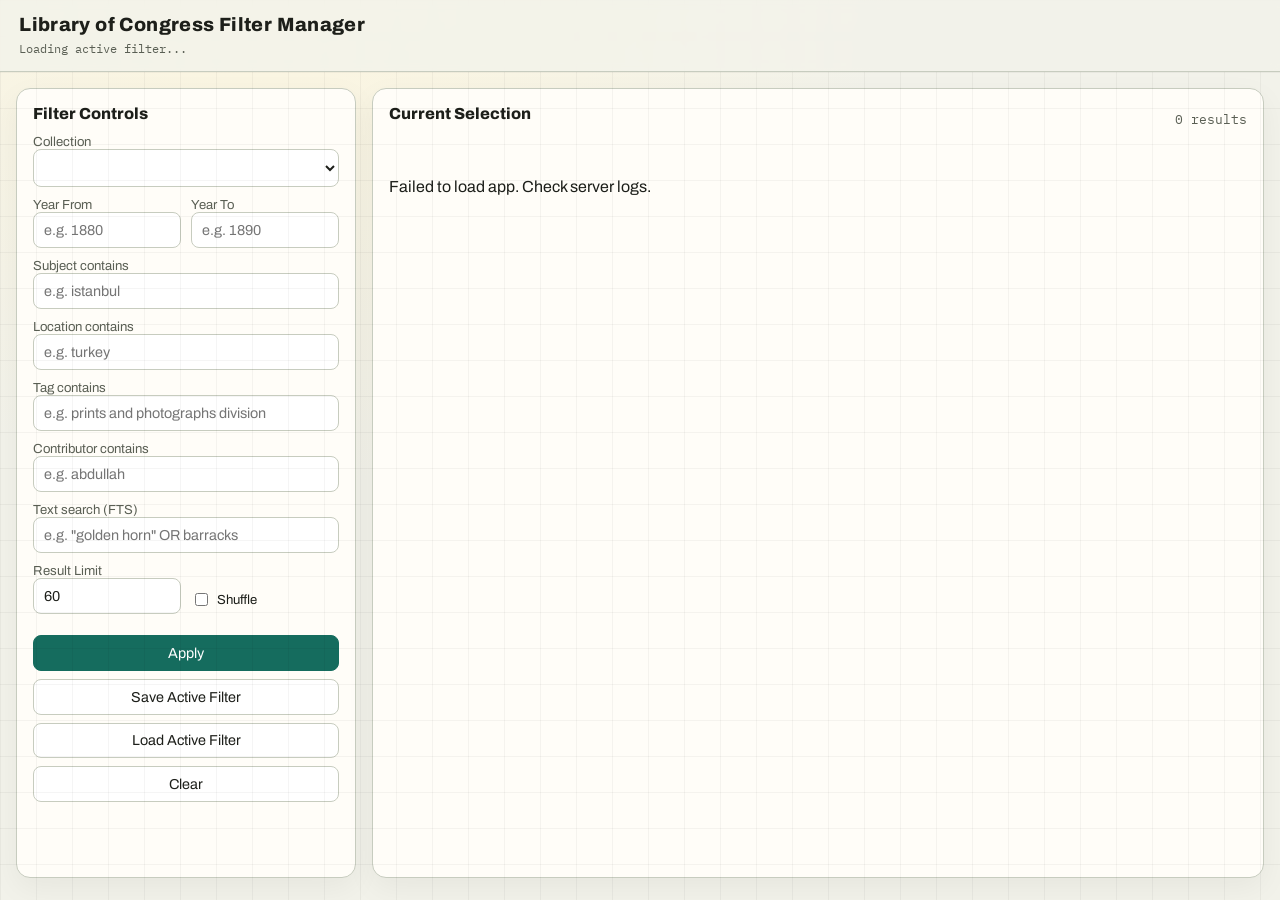
==== templates/index.html @ 260ffaf2 "Add network web filter manager with active filter API and UI" ====
<!doctype html>
<html lang="en">
<head>
  <meta charset="utf-8">
  <meta name="viewport" content="width=device-width, initial-scale=1">
  <title>LoC Filter Manager</title>
  <link rel="preconnect" href="https://fonts.googleapis.com">
  <link rel="preconnect" href="https://fonts.gstatic.com" crossorigin>
  <link href="https://fonts.googleapis.com/css2?family=Archivo:wght@400;600;800&family=IBM+Plex+Mono:wght@400;600&display=swap" rel="stylesheet">
  <link rel="stylesheet" href="/static/styles.css">
</head>
<body>
  <div class="bg-grid"></div>
  <header class="topbar">
    <h1>Library of Congress Filter Manager</h1>
    <div id="active-meta">Loading active filter...</div>
  </header>

  <main class="layout">
    <section class="panel controls">
      <h2>Filter Controls</h2>

      <label>Collection
        <select id="collection"></select>
      </label>

      <div class="row2">
        <label>Year From
          <input id="year_from" type="number" placeholder="e.g. 1880">
        </label>
        <label>Year To
          <input id="year_to" type="number" placeholder="e.g. 1890">
        </label>
      </div>

      <label>Subject contains
        <input id="subject" list="subjects_list" placeholder="e.g. istanbul">
        <datalist id="subjects_list"></datalist>
      </label>

      <label>Location contains
        <input id="location" list="locations_list" placeholder="e.g. turkey">
        <datalist id="locations_list"></datalist>
      </label>

      <label>Tag contains
        <input id="tag" list="tags_list" placeholder="e.g. prints and photographs division">
        <datalist id="tags_list"></datalist>
      </label>

      <label>Contributor contains
        <input id="contributor" list="contributors_list" placeholder="e.g. abdullah">
        <datalist id="contributors_list"></datalist>
      </label>

      <label>Text search (FTS)
        <input id="fts" placeholder='e.g. "golden horn" OR barracks'>
      </label>

      <div class="row2">
        <label>Result Limit
          <input id="limit" type="number" min="1" max="500" value="60">
        </label>
        <label class="checkbox">
          <input id="shuffle" type="checkbox">
          Shuffle
        </label>
      </div>

      <div class="actions">
        <button id="apply_btn" class="btn-primary">Apply</button>
        <button id="save_btn">Save Active Filter</button>
        <button id="load_btn">Load Active Filter</button>
        <button id="clear_btn">Clear</button>
      </div>
    </section>

    <section class="panel results">
      <div class="results-header">
        <h2>Current Selection</h2>
        <div id="result_count">0 results</div>
      </div>

      <div id="active_chips" class="chips"></div>

      <div id="results_grid" class="results-grid"></div>
    </section>
  </main>

  <script src="/static/app.js"></script>
</body>
</html>
---- static/styles.css ----
:root {
  --bg: #f2f2ea;
  --panel: #fffdf8;
  --ink: #1d1f1a;
  --muted: #5a5f54;
  --line: #c7ccbf;
  --accent: #156c5e;
  --accent-2: #df5c2f;
}

* {
  box-sizing: border-box;
}

body {
  margin: 0;
  font-family: "Archivo", sans-serif;
  color: var(--ink);
  background: radial-gradient(circle at 20% -20%, #fff7dd 0%, var(--bg) 45%) fixed;
}

.bg-grid {
  position: fixed;
  inset: 0;
  background-image: linear-gradient(to right, rgba(0,0,0,0.04) 1px, transparent 1px),
                    linear-gradient(to bottom, rgba(0,0,0,0.04) 1px, transparent 1px);
  background-size: 36px 36px;
  pointer-events: none;
}

.topbar {
  position: sticky;
  top: 0;
  z-index: 10;
  background: rgba(242, 242, 234, 0.85);
  backdrop-filter: blur(5px);
  border-bottom: 1px solid var(--line);
  padding: 0.9rem 1.2rem;
}

.topbar h1 {
  margin: 0;
  font-size: 1.2rem;
  font-weight: 800;
  letter-spacing: 0.02em;
}

#active-meta {
  margin-top: 0.3rem;
  color: var(--muted);
  font-family: "IBM Plex Mono", monospace;
  font-size: 0.78rem;
}

.layout {
  display: grid;
  grid-template-columns: 340px 1fr;
  gap: 1rem;
  padding: 1rem;
}

.panel {
  background: var(--panel);
  border: 1px solid var(--line);
  border-radius: 14px;
  box-shadow: 0 10px 30px rgba(0, 0, 0, 0.05);
}

.controls {
  padding: 1rem;
  height: calc(100vh - 110px);
  overflow: auto;
}

.controls h2,
.results h2 {
  margin: 0 0 0.8rem;
  font-size: 1rem;
  font-weight: 800;
}

label {
  display: block;
  margin-bottom: 0.65rem;
  font-size: 0.82rem;
  color: var(--muted);
}

input,
select,
button {
  width: 100%;
  border: 1px solid var(--line);
  border-radius: 8px;
  padding: 0.55rem 0.65rem;
  font-family: inherit;
  font-size: 0.9rem;
  color: var(--ink);
  background: #fff;
}

.row2 {
  display: grid;
  grid-template-columns: 1fr 1fr;
  gap: 0.6rem;
}

.checkbox {
  display: flex;
  align-items: center;
  gap: 0.4rem;
  margin-top: 1.42rem;
  color: var(--ink);
}

.checkbox input {
  width: auto;
}

.actions {
  display: grid;
  gap: 0.5rem;
  margin-top: 0.7rem;
}

button {
  cursor: pointer;
  transition: transform 150ms ease, background-color 150ms ease;
}

button:hover {
  transform: translateY(-1px);
}

.btn-primary {
  background: var(--accent);
  color: #fff;
  border-color: var(--accent);
}

.results {
  padding: 1rem;
  min-height: calc(100vh - 110px);
}

.results-header {
  display: flex;
  align-items: center;
  justify-content: space-between;
}

#result_count {
  font-family: "IBM Plex Mono", monospace;
  color: var(--muted);
  font-size: 0.82rem;
}

.chips {
  display: flex;
  flex-wrap: wrap;
  gap: 0.4rem;
  margin: 0.7rem 0 1rem;
}

.chip {
  background: #f4efe5;
  border: 1px solid #e1d7c6;
  border-radius: 999px;
  padding: 0.24rem 0.6rem;
  font-size: 0.75rem;
  font-family: "IBM Plex Mono", monospace;
}

.results-grid {
  display: grid;
  grid-template-columns: repeat(auto-fill, minmax(210px, 1fr));
  gap: 0.7rem;
}

.card {
  border: 1px solid var(--line);
  border-radius: 10px;
  overflow: hidden;
  background: #fff;
  display: grid;
  grid-template-rows: 120px auto;
}

.thumb {
  width: 100%;
  height: 120px;
  object-fit: cover;
  background: linear-gradient(120deg, #efe5cf, #d8e2dc);
}

.meta {
  padding: 0.6rem;
}

.meta h3 {
  margin: 0 0 0.3rem;
  font-size: 0.84rem;
  line-height: 1.3;
}

.meta p {
  margin: 0;
  font-size: 0.75rem;
  color: var(--muted);
}

.meta a {
  color: var(--accent-2);
  text-decoration: none;
  font-size: 0.75rem;
  font-family: "IBM Plex Mono", monospace;
}

@media (max-width: 1000px) {
  .layout {
    grid-template-columns: 1fr;
  }

  .controls,
  .results {
    height: auto;
    min-height: auto;
  }
}
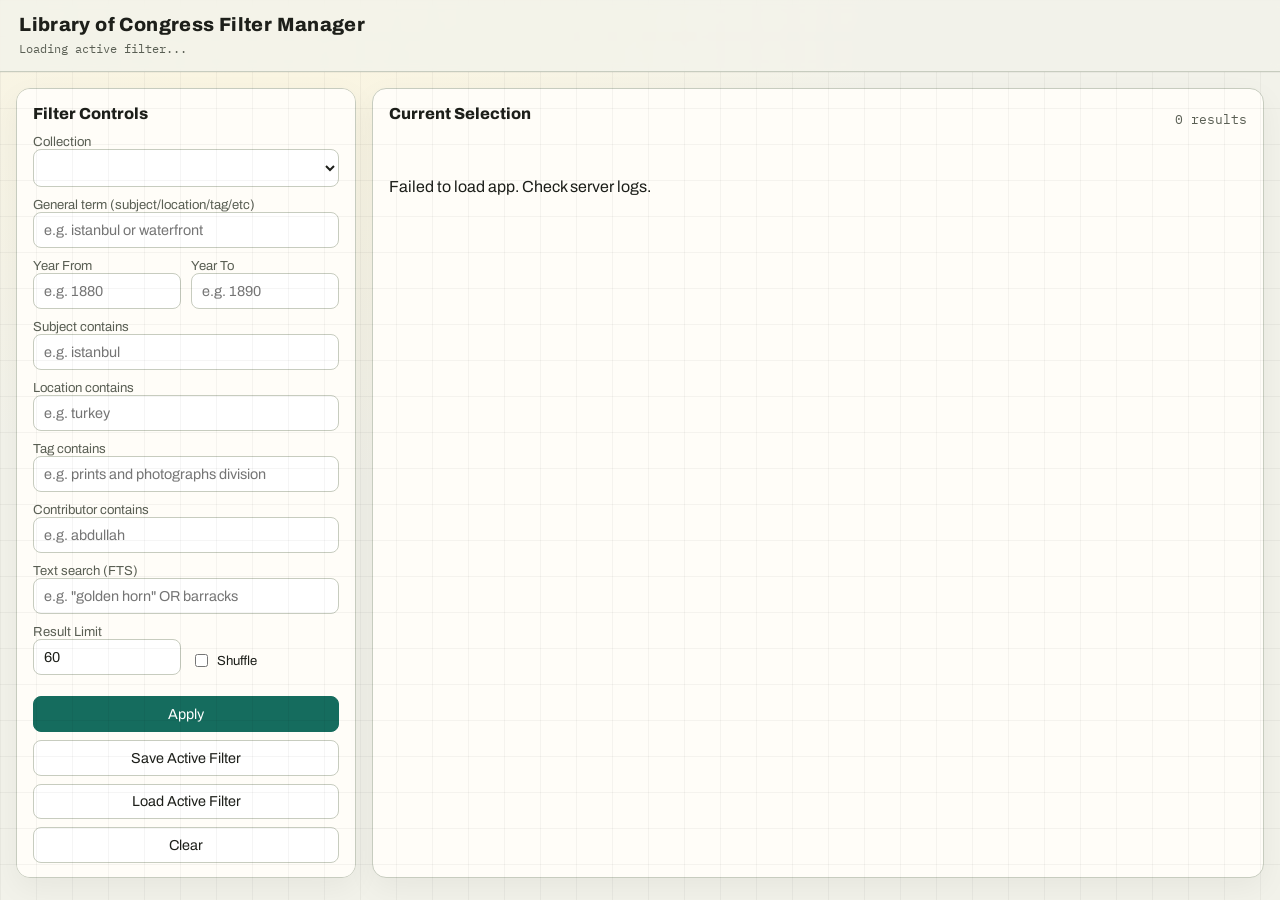
==== commit f4415d93: "Add general cross-facet term filter control" ====
--- a/templates/index.html
+++ b/templates/index.html
@@ -22,6 +22,10 @@
 
       <label>Collection
         <select id="collection"></select>
+      </label>
+
+      <label>General term (subject/location/tag/etc)
+        <input id="any_term" placeholder="e.g. istanbul or waterfront">
       </label>
 
       <div class="row2">
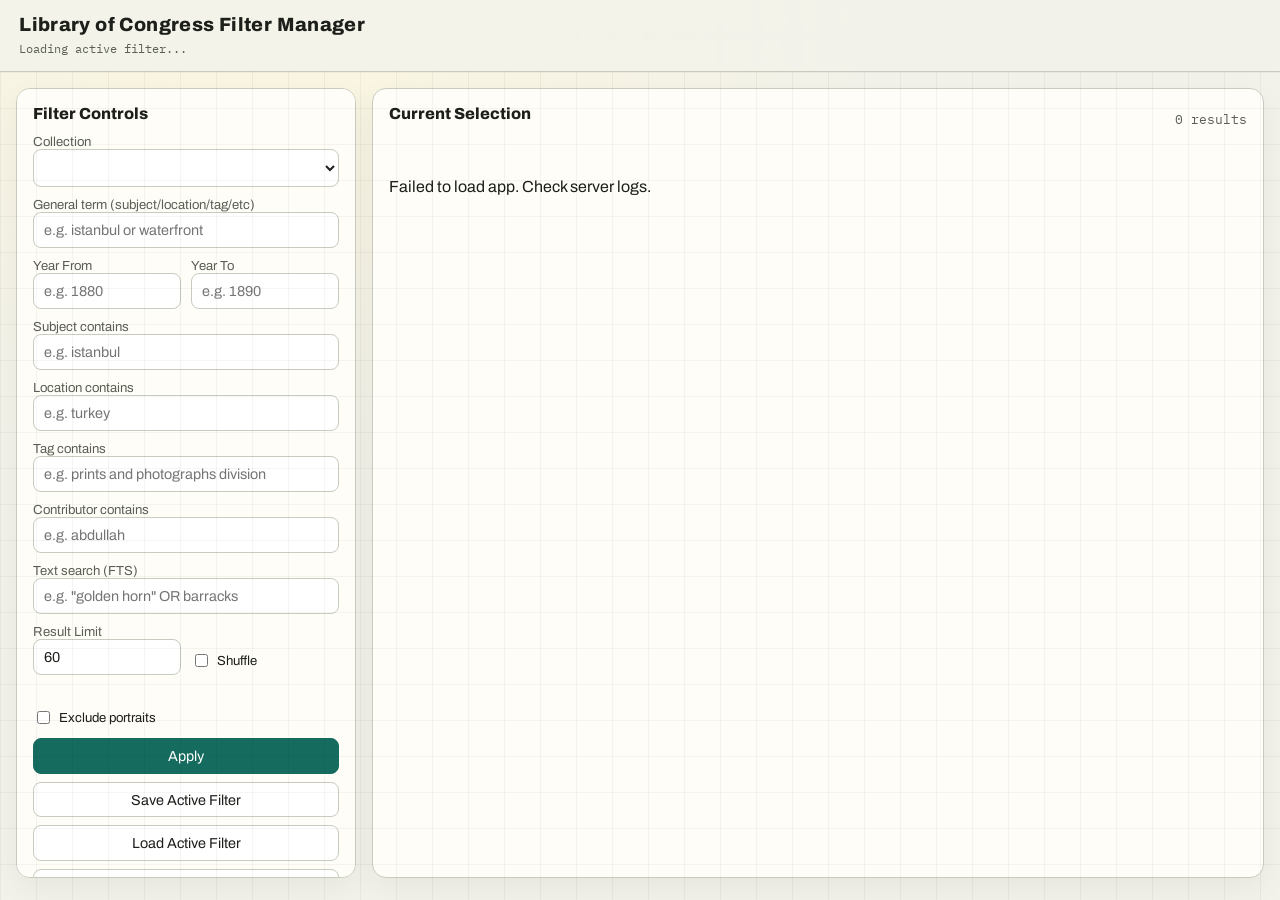
==== commit 840ea312: "Add exclude portraits filter toggle" ====
--- a/templates/index.html
+++ b/templates/index.html
@@ -71,6 +71,11 @@
         </label>
       </div>
 
+      <label class="checkbox">
+        <input id="exclude_portraits" type="checkbox">
+        Exclude portraits
+      </label>
+
       <div class="actions">
         <button id="apply_btn" class="btn-primary">Apply</button>
         <button id="save_btn">Save Active Filter</button>
